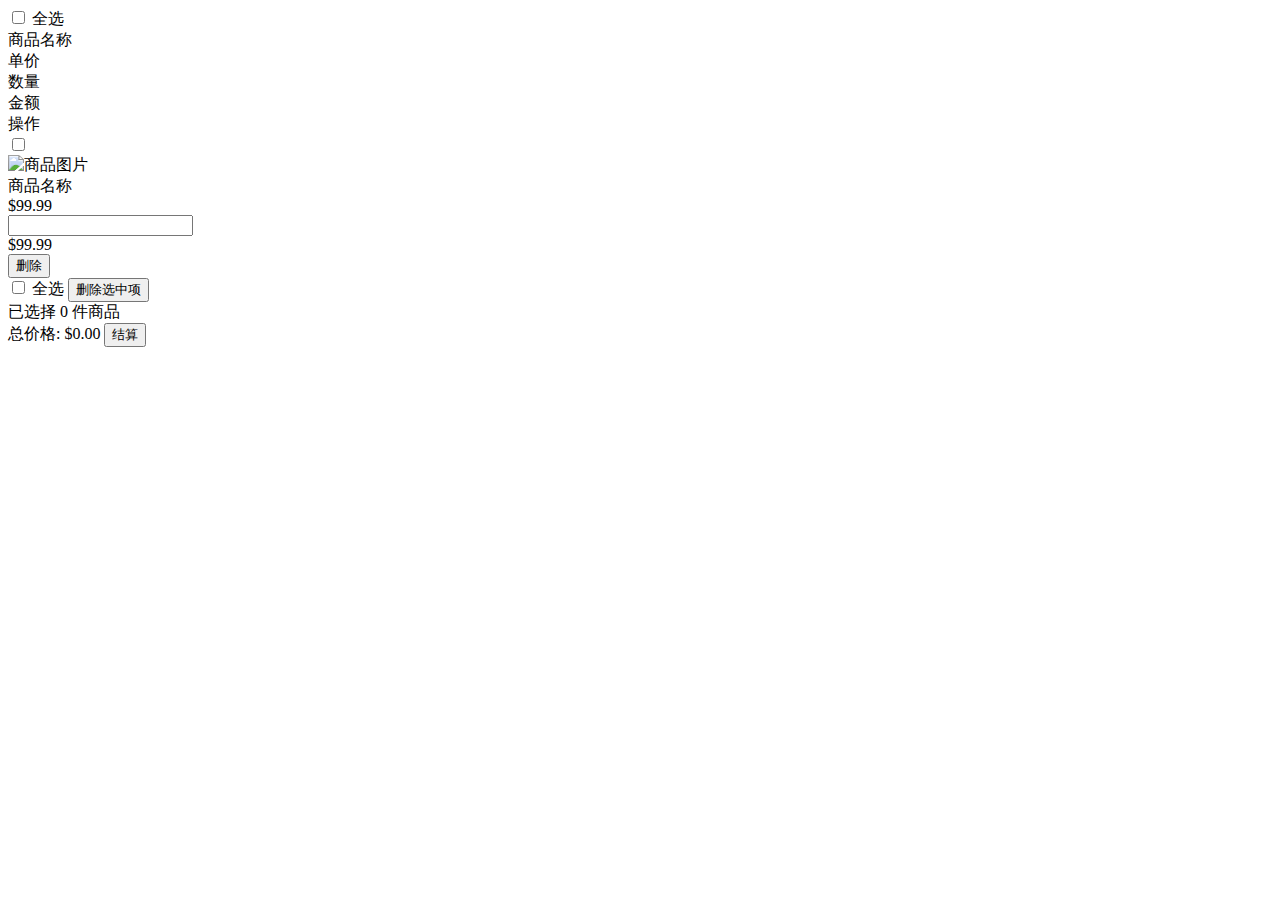
==== src/main/resources/templates/cart.html @ d4073eb1 "complete shopping cart" ====
<!DOCTYPE html>
<html lang="en" xmlns:th="http://www.thymeleaf.org">
<head>
    <meta charset="UTF-8">
    <title>购物车详情</title>
    <link rel="stylesheet" th:href="@{/css/cart.css}">
</head>
<body>
    <div th:replace="navbar.html"></div>
    <div class="cart-container">
        <div class="cart-header">
            <div class="select-all">
                <input type="checkbox" id="selectAll">
                <label for="selectAll">全选</label>
            </div>
            <div class="header-item">商品名称</div>
            <div class="header-item">单价</div>
            <div class="header-item">数量</div>
            <div class="header-item">金额</div>
            <div class="header-item">操作</div>
        </div>
        <div class="cart-items">
            <div th:each="item, iterStat : ${cart}">
                <div class="cart-item" th:data-goods-id="${item.id}">
                    <div class="item-select">
                        <input type="checkbox" th:id="'item-' + ${iterStat.index}">
                    </div>
                    <div class="item-image">
                        <img th:src="@{/image/iphone.jfif}" alt="商品图片">
                    </div>
                    <div class="item-name" th:text="${item.name}">商品名称</div>
                    <div class="item-price" th:text="${'$' + item.price}">$99.99</div>
                    <div class="item-amount">
                        <input type="number" th:value="${item.amount}" min="1">
                    </div>
                    <div class="item-total" th:text="${'$' + item.price * item.amount}">$99.99</div>
                    <div class="item-remove">
                        <button class="remove-button">删除</button>
                    </div>
                </div>
            </div>
        </div>
        <div class="cart-footer">
            <div class="footer-left">
                <input type="checkbox" id="selectAllFooter">
                <label for="selectAllFooter">全选</label>
                <button>删除选中项</button>
            </div>
            <div class="footer-middle">
                已选择 <span id="selectedCount">0</span> 件商品
            </div>
            <div class="footer-right">
                总价格: <span id="totalPrice">$0.00</span>
                <button>结算</button>
            </div>
        </div>
    </div>
    <script th:src="@{/js/cart.js}"></script>
</body>
</html>
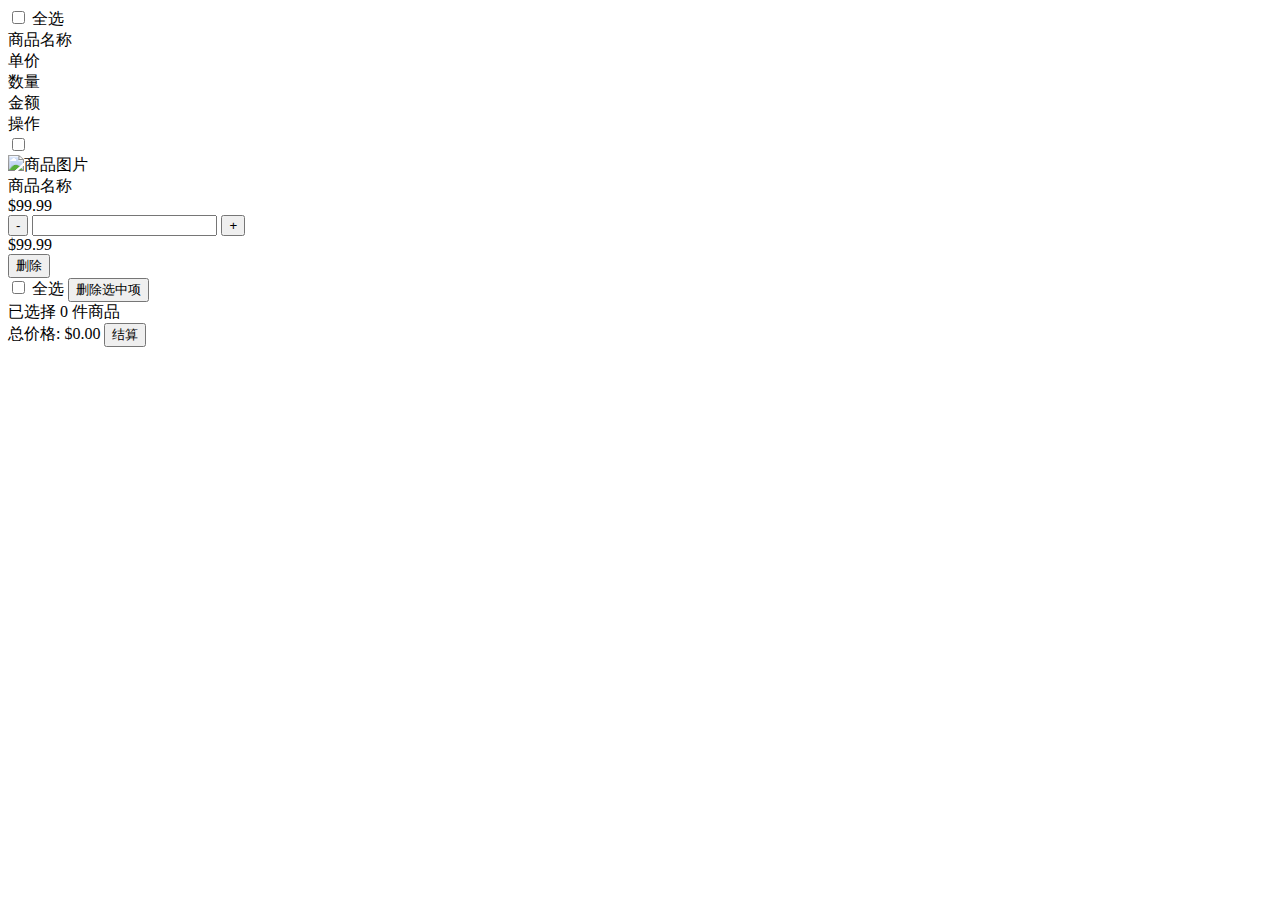
==== commit 48bbe707: "confirm order function done" ====
--- a/src/main/resources/templates/cart.html
+++ b/src/main/resources/templates/cart.html
@@ -13,7 +13,7 @@
                 <input type="checkbox" id="selectAll">
                 <label for="selectAll">全选</label>
             </div>
-            <div class="header-item">商品名称</div>
+            <div class="header-item-info">商品名称</div>
             <div class="header-item">单价</div>
             <div class="header-item">数量</div>
             <div class="header-item">金额</div>
@@ -25,13 +25,17 @@
                     <div class="item-select">
                         <input type="checkbox" th:id="'item-' + ${iterStat.index}">
                     </div>
-                    <div class="item-image">
-                        <img th:src="@{/image/iphone.jfif}" alt="商品图片">
+                    <div class="item-info">
+                        <img class="item-image" th:src="@{/image/iphone.jfif}" alt="商品图片">
+                        <div class="item-name" th:text="${item.name}">商品名称</div>
                     </div>
-                    <div class="item-name" th:text="${item.name}">商品名称</div>
                     <div class="item-price" th:text="${'$' + item.price}">$99.99</div>
                     <div class="item-amount">
-                        <input type="number" th:value="${item.amount}" min="1">
+                        <div class="amount-control">
+                            <button class="amount-btn decrease">-</button>
+                            <input type="number" th:value="${item.amount}" min="1" class="amount-input" th:data-original-amount="${item.amount}">
+                            <button class="amount-btn increase">+</button>
+                        </div>
                     </div>
                     <div class="item-total" th:text="${'$' + item.price * item.amount}">$99.99</div>
                     <div class="item-remove">
@@ -51,7 +55,7 @@
             </div>
             <div class="footer-right">
                 总价格: <span id="totalPrice">$0.00</span>
-                <button>结算</button>
+                <button id="checkout-btn">结算</button>
             </div>
         </div>
     </div>
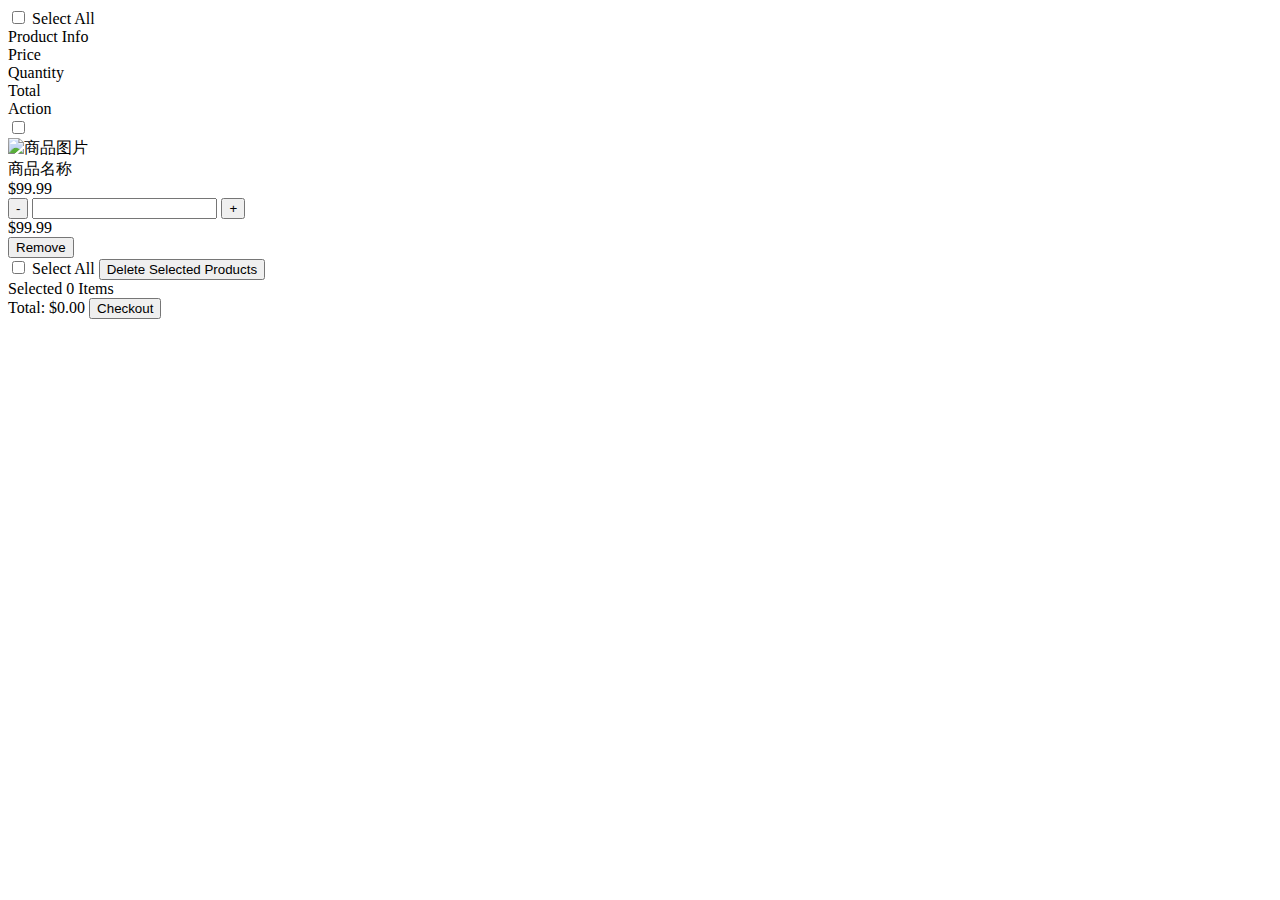
==== commit b62fbf07: "reformat structure" ====
--- a/src/main/resources/templates/cart.html
+++ b/src/main/resources/templates/cart.html
@@ -2,7 +2,7 @@
 <html lang="en" xmlns:th="http://www.thymeleaf.org">
 <head>
     <meta charset="UTF-8">
-    <title>购物车详情</title>
+    <title>Shopping Cart Detail</title>
     <link rel="stylesheet" th:href="@{/css/cart.css}">
 </head>
 <body>
@@ -11,35 +11,35 @@
         <div class="cart-header">
             <div class="select-all">
                 <input type="checkbox" id="selectAll">
-                <label for="selectAll">全选</label>
+                <label for="selectAll">Select All</label>
             </div>
-            <div class="header-item-info">商品名称</div>
-            <div class="header-item">单价</div>
-            <div class="header-item">数量</div>
-            <div class="header-item">金额</div>
-            <div class="header-item">操作</div>
+            <div class="header-item-info">Product Info</div>
+            <div class="header-item">Price</div>
+            <div class="header-item">Quantity</div>
+            <div class="header-item">Total</div>
+            <div class="header-item">Action</div>
         </div>
         <div class="cart-items">
             <div th:each="item, iterStat : ${cart}">
                 <div class="cart-item" th:data-goods-id="${item.id}">
                     <div class="item-select">
-                        <input type="checkbox" th:id="'item-' + ${iterStat.index}">
+                        <input type="checkbox" th:id="'item-' + ${iterStat.index}" th:checked="${item.status==1?true:false}">
                     </div>
                     <div class="item-info">
                         <img class="item-image" th:src="@{/image/iphone.jfif}" alt="商品图片">
                         <div class="item-name" th:text="${item.name}">商品名称</div>
                     </div>
-                    <div class="item-price" th:text="${'$' + item.price}">$99.99</div>
+                    <div class="item-price" th:text="${'$' + #numbers.formatDecimal(item.price, 0, 2)}">$99.99</div>
                     <div class="item-amount">
                         <div class="amount-control">
-                            <button class="amount-btn decrease">-</button>
-                            <input type="number" th:value="${item.amount}" min="1" class="amount-input" th:data-original-amount="${item.amount}">
-                            <button class="amount-btn increase">+</button>
+                            <button class="amount-btn decrease" th:attr="disabled=${item.amount <= 1}">-</button>
+                            <input type="number" th:value="${item.amount}" min="1" th:max="${item.purchaseLimit}" class="amount-input" th:data-purchase-limit="${item.purchaseLimit}" th:data-stock="${item.stock}" th:data-original-amount="${item.amount}">
+                            <button class="amount-btn increase" th:attr="disabled=${item.amount >= item.purchaseLimit&&item.amount >= item.stock}">+</button>
                         </div>
                     </div>
-                    <div class="item-total" th:text="${'$' + item.price * item.amount}">$99.99</div>
+                    <div class="item-total" th:text="${'$' + #numbers.formatDecimal(item.price * item.amount, 0, 2)}">$99.99</div>
                     <div class="item-remove">
-                        <button class="remove-button">删除</button>
+                        <button class="remove-button">Remove</button>
                     </div>
                 </div>
             </div>
@@ -47,15 +47,15 @@
         <div class="cart-footer">
             <div class="footer-left">
                 <input type="checkbox" id="selectAllFooter">
-                <label for="selectAllFooter">全选</label>
-                <button>删除选中项</button>
+                <label for="selectAllFooter">Select All</label>
+                <button>Delete Selected Products</button>
             </div>
             <div class="footer-middle">
-                已选择 <span id="selectedCount">0</span> 件商品
+                Selected <span id="selectedCount">0</span> Items
             </div>
             <div class="footer-right">
-                总价格: <span id="totalPrice">$0.00</span>
-                <button id="checkout-btn">结算</button>
+                Total: <span id="totalPrice">$0.00</span>
+                <button id="checkout-btn">Checkout</button>
             </div>
         </div>
     </div>
